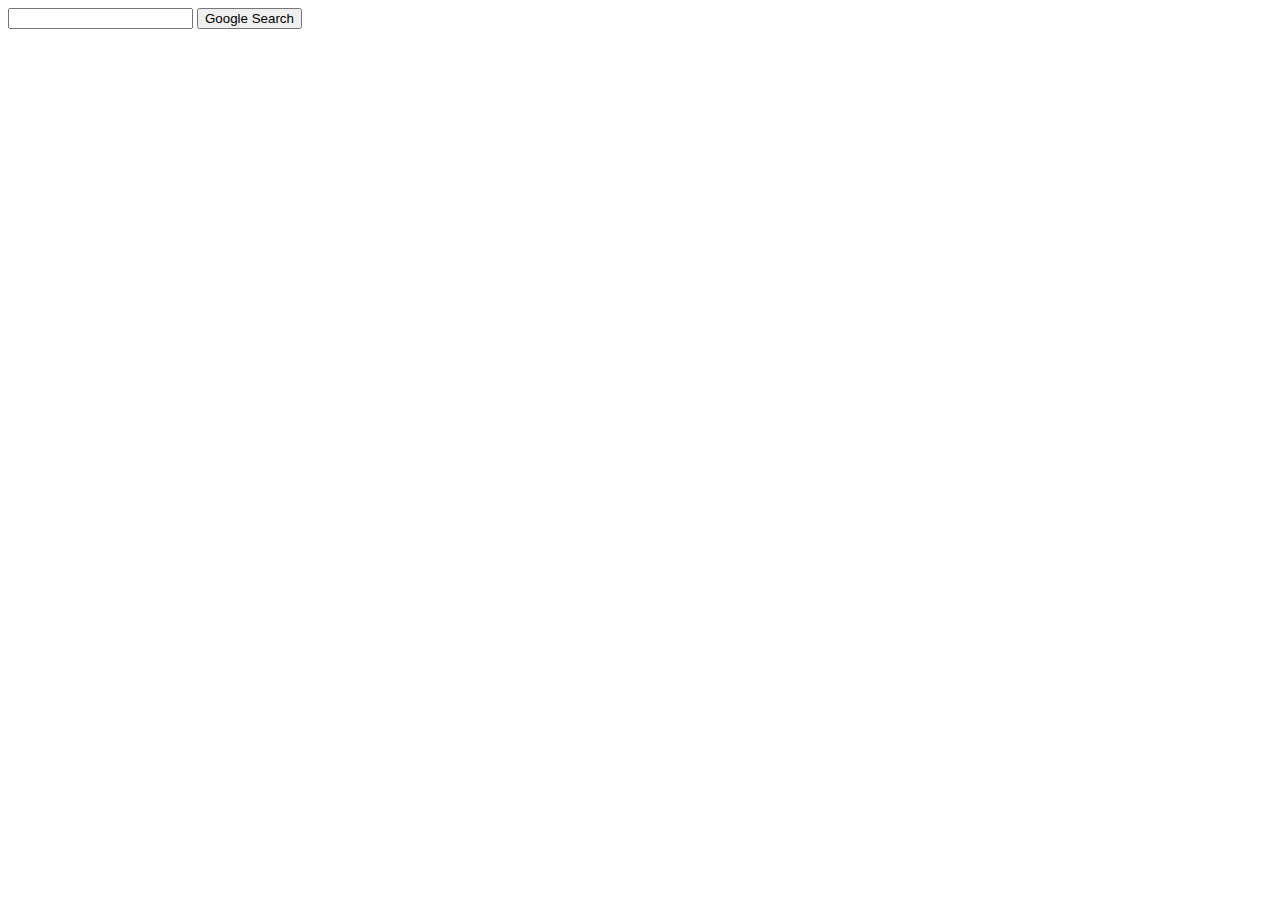
==== index.html @ 0ecc9a7a "Adding index file" ====
<!DOCTYPE html>
<html lang="en">
    <head>
        <title>Search</title>
    </head>
    <body>
        <form action="https://google.com/search">
            <input type="text" name="q">
            <input type="submit" value="Google Search">
        </form>
    </body>
</html>
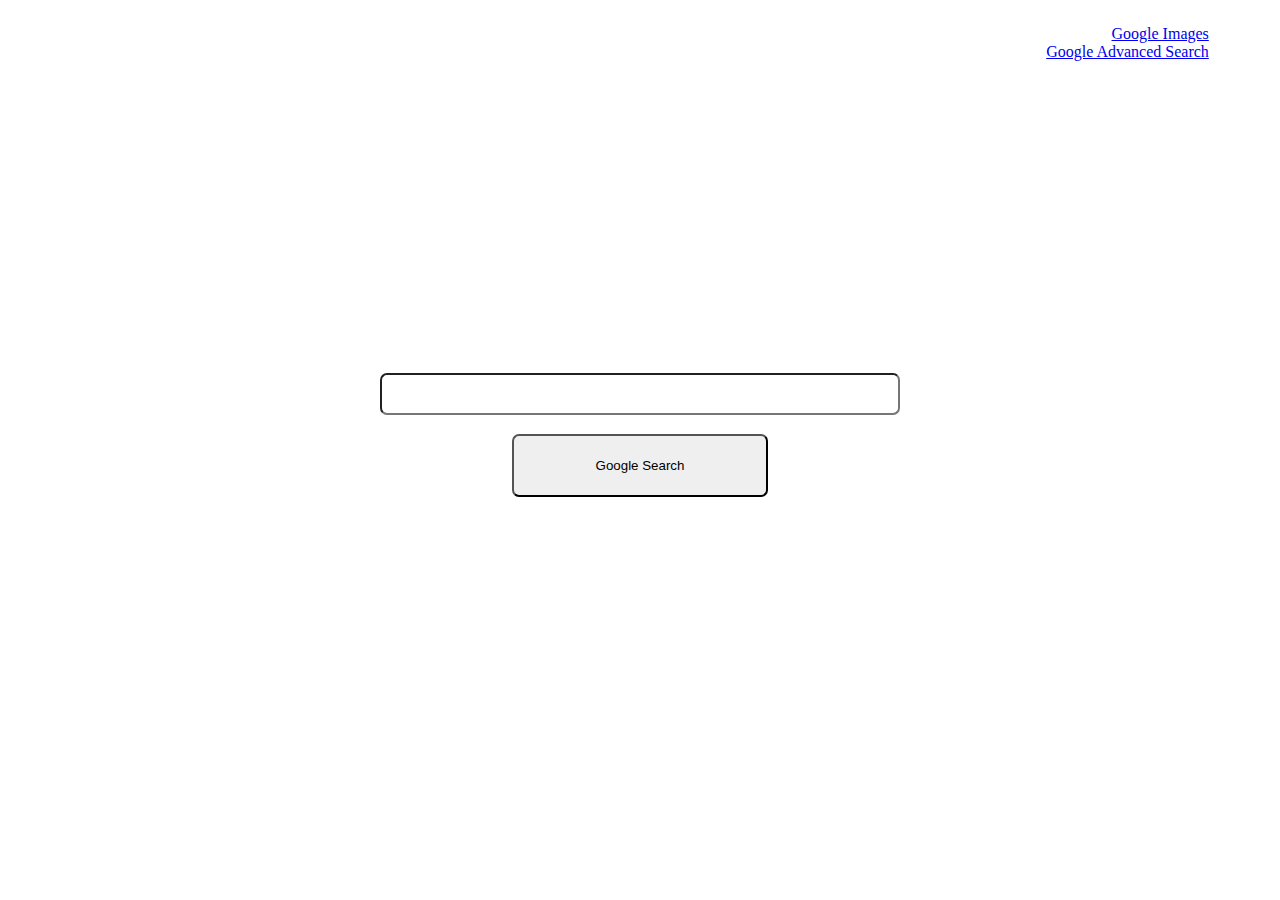
==== commit b8cd7bca: "Index.html updated" ====
--- a/index.html
+++ b/index.html
@@ -2,11 +2,19 @@
 <html lang="en">
     <head>
         <title>Search</title>
+        <link rel="stylesheet" href="css/styles.css">
     </head>
     <body>
-        <form action="https://google.com/search">
+      <div id="upper">
+          <a href="https://www.caracol.com">Google Images</a>
+      </div>
+      <div id="bottom">
+          <a href="https://www.caracol.com">Google Advanced Search</a>
+      </div>
+
+      <form action="https://google.com/search">
             <input type="text" name="q">
             <input type="submit" value="Google Search">
-        </form>
+      </form>
     </body>
 </html>
--- a/css/styles.css
+++ b/css/styles.css
@@ -0,0 +1,43 @@
+body {
+  font-family: tahoma;
+}
+
+form {
+  width: 50%;
+  height: 20%;
+  position: absolute;
+  top:0;
+  bottom: 0;
+  left: 0;
+  right: 0;
+  margin: auto;
+}
+
+input[type='text']{
+  display: block;
+  width: 80%;
+  height: 20%;
+  border-radius: 7px;
+  margin: auto;
+  margin-top: 2%;
+  margin-bottom: 2%;
+}
+
+input[type='submit']{
+  display: block;
+  width: 40%;
+  height: 35%;
+  border-radius: 7px;
+  margin: auto;
+  margin-top: 3%;
+  margin-bottom: 3%;
+}
+
+#upper {
+  margin-top: 2%;
+}
+
+#bottom, #upper {
+  text-align: right;
+  margin-right: 5%;
+}
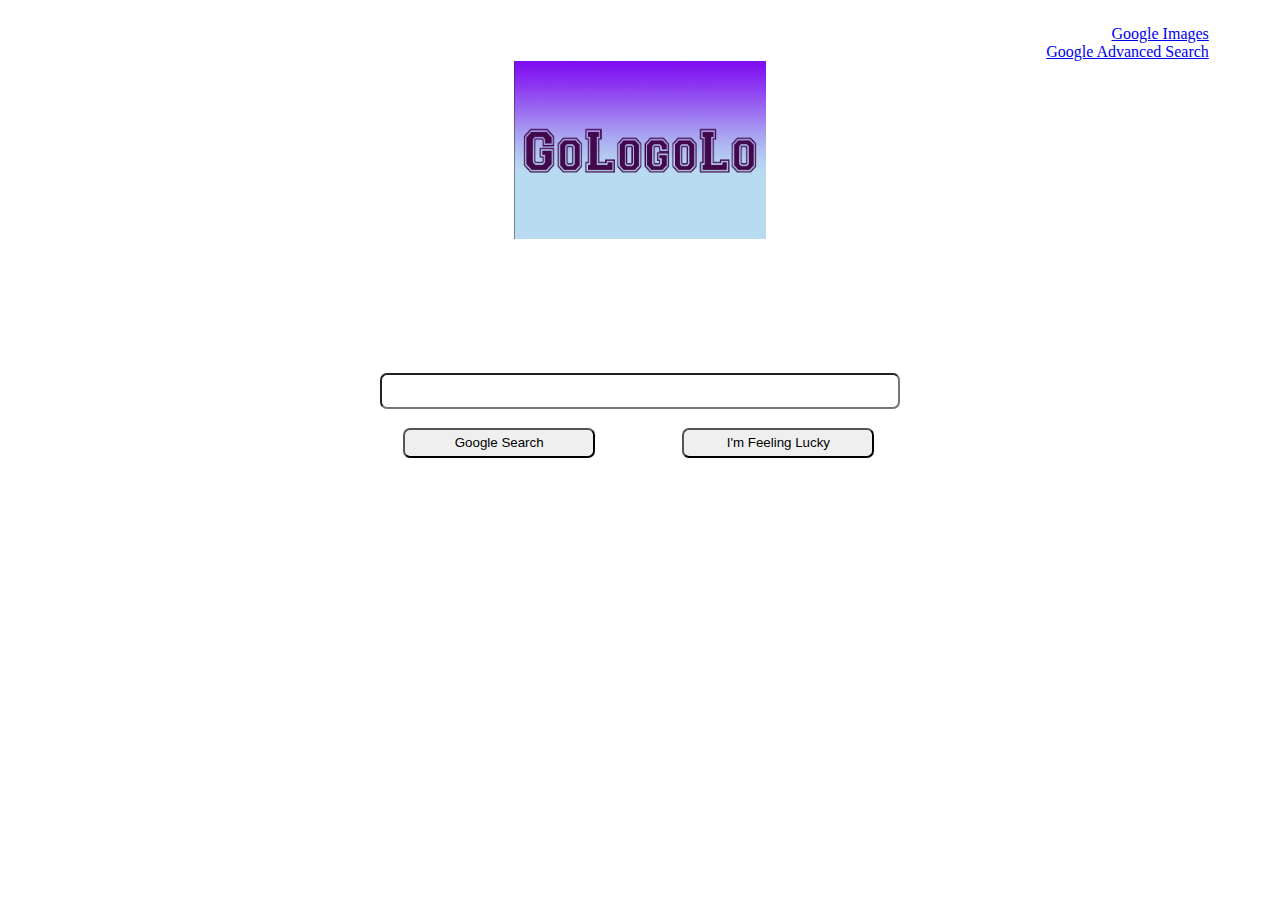
==== commit fdf491d2: "New files and updates added" ====
--- a/index.html
+++ b/index.html
@@ -6,15 +6,23 @@
     </head>
     <body>
       <div id="upper">
-          <a href="https://www.caracol.com">Google Images</a>
+          <a href="imgSearch.html">Google Images</a>
       </div>
       <div id="bottom">
-          <a href="https://www.caracol.com">Google Advanced Search</a>
+          <a href="advSearch.html">Google Advanced Search</a>
       </div>
-
-      <form action="https://google.com/search">
-            <input type="text" name="q">
-            <input type="submit" value="Google Search">
-      </form>
+      <div>
+          <a href="https://www.youtube.com/watch?v=Ivlzq89uow8"><img src="gologolo.png" width="20%" height="10%" class="center"></a>
+      </div>
+      <div id="schForm">
+          <form action="https://google.com/search">
+                <input type="text" name="q">
+                <input type="submit" value="Google Search">
+                <input type="submit" value="I'm Feeling Lucky" name="btnI">
+                <input type="hidden" name="source" value="hp">
+                <input type="hidden" name="ei" value="z75fYJGxK8qo5gLK46WgBQ">
+                <input type="hidden" name="iflsig" value="AINFCbYAAAAAYF_M39BUjOwHe51VqxcB-1lIkSmp85HM">
+          </form>
+     </div>
     </body>
 </html>
--- a/css/styles.css
+++ b/css/styles.css
@@ -2,7 +2,7 @@
   font-family: tahoma;
 }
 
-form {
+#schForm {
   width: 50%;
   height: 20%;
   position: absolute;
@@ -13,26 +13,6 @@
   margin: auto;
 }
 
-input[type='text']{
-  display: block;
-  width: 80%;
-  height: 20%;
-  border-radius: 7px;
-  margin: auto;
-  margin-top: 2%;
-  margin-bottom: 2%;
-}
-
-input[type='submit']{
-  display: block;
-  width: 40%;
-  height: 35%;
-  border-radius: 7px;
-  margin: auto;
-  margin-top: 3%;
-  margin-bottom: 3%;
-}
-
 #upper {
   margin-top: 2%;
 }
@@ -41,3 +21,29 @@
   text-align: right;
   margin-right: 5%;
 }
+
+input[type='text']{
+  display: block;
+  width: 80%;
+  height: 30px;
+  border-radius: 7px;
+  margin: auto;
+  margin-top: 2%;
+  margin-bottom: 2%;
+}
+
+input[type='submit']{
+  display: inline-block;
+  width: 30%;
+  height: 30px;
+  border-radius: 7px;
+  margin-left: 13%;
+  margin-top: 1%;
+  margin-bottom: 2%;
+}
+
+.center {
+  display: block;
+  margin-left: auto;
+  margin-right: auto;
+}
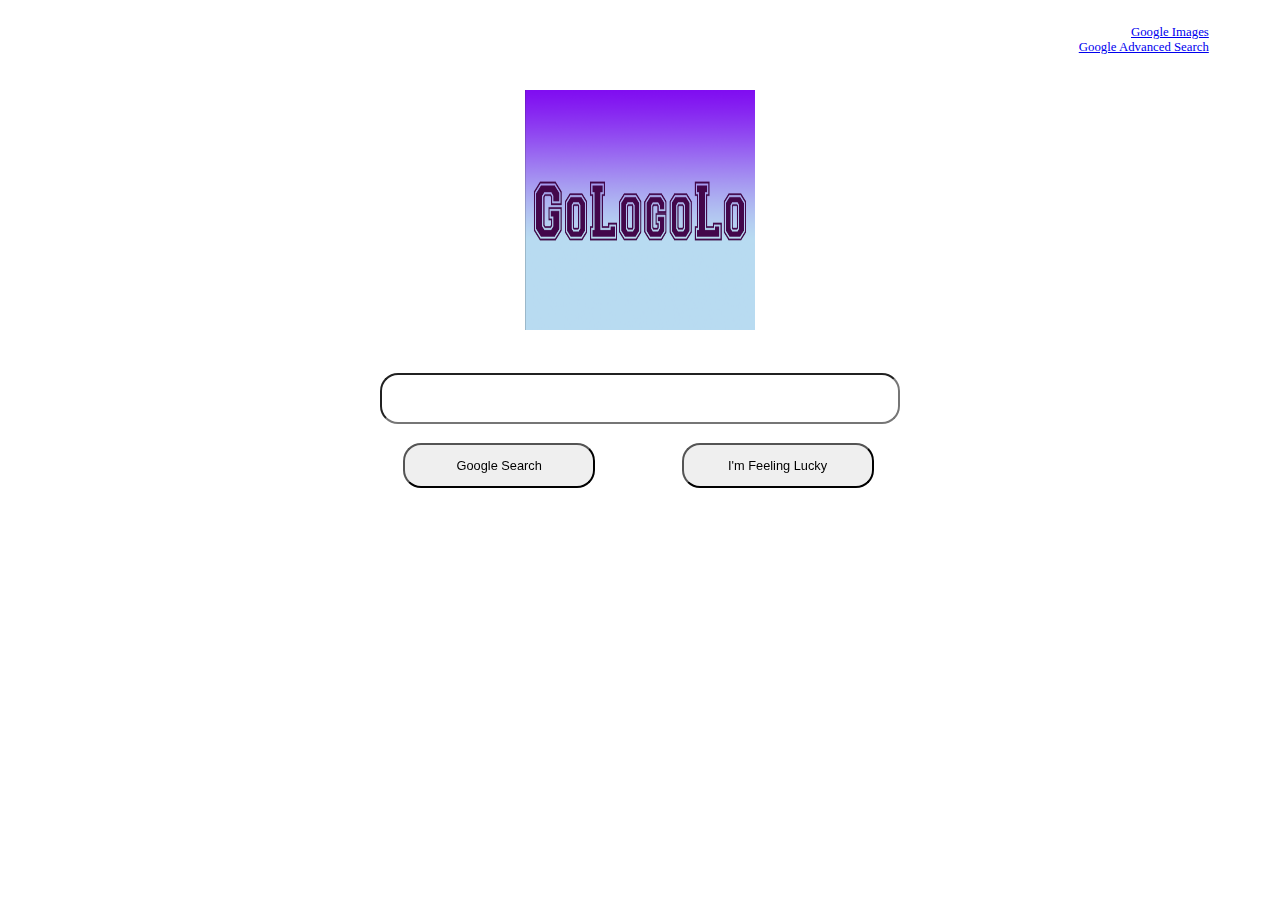
==== commit 7c21fd22: "Added little style changes." ====
--- a/index.html
+++ b/index.html
@@ -11,8 +11,8 @@
       <div id="bottom">
           <a href="advSearch.html">Google Advanced Search</a>
       </div>
-      <div>
-          <a href="https://www.youtube.com/watch?v=Ivlzq89uow8"><img src="gologolo.png" width="20%" height="10%" class="center"></a>
+      <div id="image">
+          <a href="https://www.youtube.com/watch?v=Ivlzq89uow8"><img src="gologolo.png" width="30%" height="30%" class="center"></a>
       </div>
       <div id="schForm">
           <form action="https://google.com/search">
@@ -21,7 +21,7 @@
                 <input type="submit" value="I'm Feeling Lucky" name="btnI">
                 <input type="hidden" name="source" value="hp">
                 <input type="hidden" name="ei" value="z75fYJGxK8qo5gLK46WgBQ">
-                <input type="hidden" name="iflsig" value="AINFCbYAAAAAYF_M39BUjOwHe51VqxcB-1lIkSmp85HM">
+                <input type="hidden" name="iflsig" value="AINFCbYAAAAAYGJ0vcaxKTq7on9dMTwzlW8HbonyfGC2">
           </form>
      </div>
     </body>
--- a/css/styles.css
+++ b/css/styles.css
@@ -1,5 +1,6 @@
 body {
   font-family: tahoma;
+  font-size: 1vw;
 }
 
 #schForm {
@@ -11,6 +12,14 @@
   left: 0;
   right: 0;
   margin: auto;
+}
+
+#image {
+  position: fixed;
+  top: 10%;
+  left: 20%;
+  right: 20%;
+  bottom: 1%;
 }
 
 #upper {
@@ -25,21 +34,23 @@
 input[type='text']{
   display: block;
   width: 80%;
-  height: 30px;
-  border-radius: 7px;
+  height: 5vh;
+  border-radius: 2vh;
   margin: auto;
   margin-top: 2%;
   margin-bottom: 2%;
+  font-size: 1vw;
 }
 
 input[type='submit']{
   display: inline-block;
   width: 30%;
-  height: 30px;
-  border-radius: 7px;
+  height: 5vh;
+  border-radius: 2vh;
   margin-left: 13%;
   margin-top: 1%;
   margin-bottom: 2%;
+  font-size: 1vw;
 }
 
 .center {
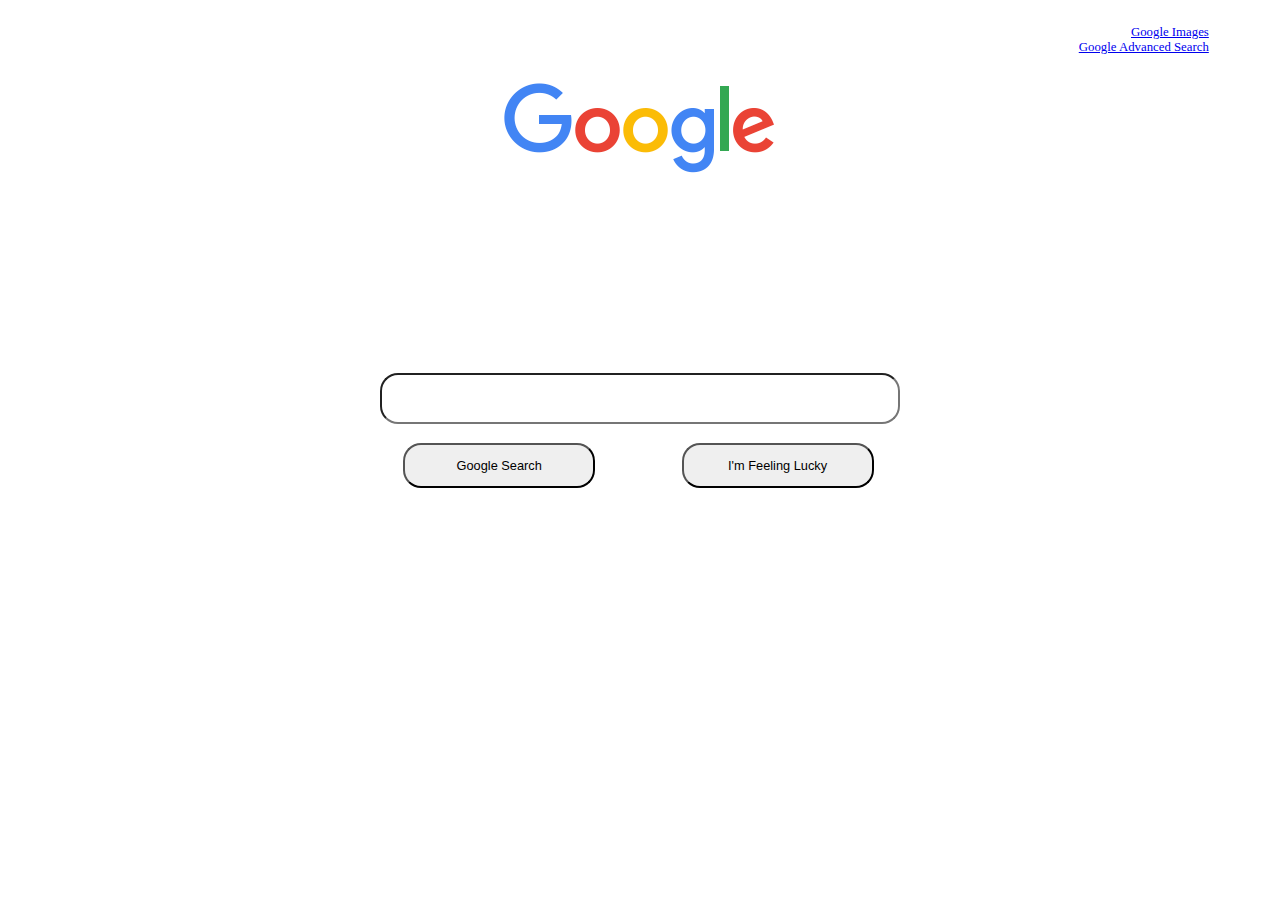
==== commit 26d3f45c: "Final style changes" ====
--- a/index.html
+++ b/index.html
@@ -11,17 +11,17 @@
       <div id="bottom">
           <a href="advSearch.html">Google Advanced Search</a>
       </div>
-      <div id="image">
-          <a href="https://www.youtube.com/watch?v=Ivlzq89uow8"><img src="gologolo.png" width="30%" height="30%" class="center"></a>
+      <div>
+          <a href="https://www.youtube.com/watch?v=Ivlzq89uow8"><img src="googleSearch.png" class="center"></a>
       </div>
       <div id="schForm">
           <form action="https://google.com/search">
                 <input type="text" name="q">
-                <input type="submit" value="Google Search">
-                <input type="submit" value="I'm Feeling Lucky" name="btnI">
+                <input type="submit" value="Google Search" class="button1">
+                <input type="submit" value="I'm Feeling Lucky" name="btnI" class="button2">
                 <input type="hidden" name="source" value="hp">
                 <input type="hidden" name="ei" value="z75fYJGxK8qo5gLK46WgBQ">
-                <input type="hidden" name="iflsig" value="AINFCbYAAAAAYGJ0vcaxKTq7on9dMTwzlW8HbonyfGC2">
+                <input type="hidden" name="iflsig" value="AINFCbYAAAAAYGKVVPYbKKPareNF4WbG4nyGrkPFSlFh">
           </form>
      </div>
     </body>
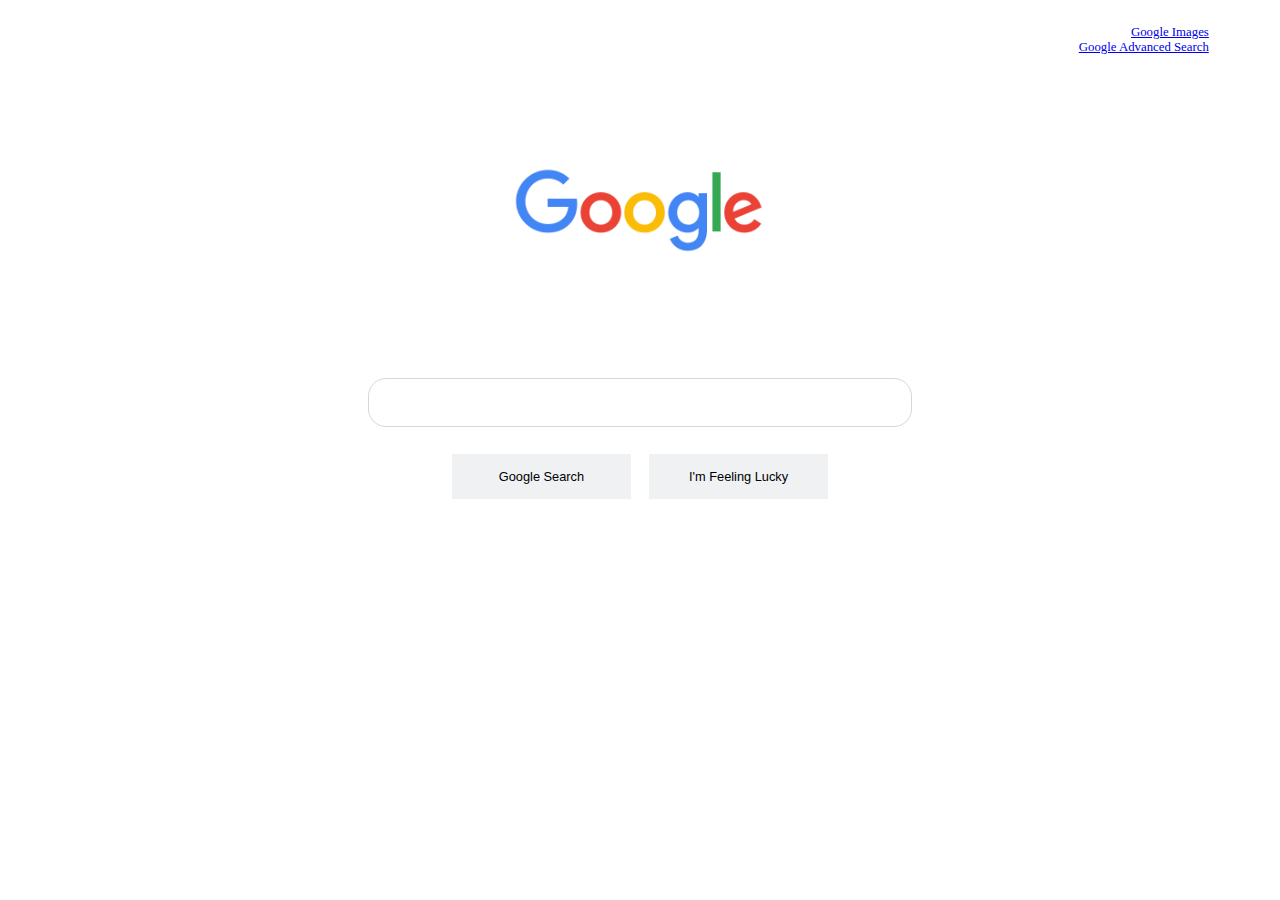
==== commit 291d65f4: "Small style change." ====
--- a/index.html
+++ b/index.html
@@ -12,7 +12,7 @@
           <a href="advSearch.html">Google Advanced Search</a>
       </div>
       <div>
-          <a href="https://www.youtube.com/watch?v=Ivlzq89uow8"><img src="googleSearch.png" class="center"></a>
+          <img src="googleSearch.png" class="center">
       </div>
       <div id="schForm">
           <form action="https://google.com/search">
@@ -21,7 +21,7 @@
                 <input type="submit" value="I'm Feeling Lucky" name="btnI" class="button2">
                 <input type="hidden" name="source" value="hp">
                 <input type="hidden" name="ei" value="z75fYJGxK8qo5gLK46WgBQ">
-                <input type="hidden" name="iflsig" value="AINFCbYAAAAAYGKVVPYbKKPareNF4WbG4nyGrkPFSlFh">
+                <input type="hidden" name="iflsig" value="AINFCbYAAAAAYHXAwLC-FNYwJszLJ5-U4o_rrHMWWBwf">
           </form>
      </div>
     </body>
--- a/css/styles.css
+++ b/css/styles.css
@@ -4,7 +4,7 @@
 }
 
 #schForm {
-  width: 50%;
+  width: 70%;
   height: 20%;
   position: absolute;
   top:0;
@@ -12,14 +12,6 @@
   left: 0;
   right: 0;
   margin: auto;
-}
-
-#image {
-  position: fixed;
-  top: 10%;
-  left: 20%;
-  right: 20%;
-  bottom: 1%;
 }
 
 #upper {
@@ -33,28 +25,49 @@
 
 input[type='text']{
   display: block;
-  width: 80%;
+  width: 60%;
   height: 5vh;
   border-radius: 2vh;
   margin: auto;
   margin-top: 2%;
   margin-bottom: 2%;
   font-size: 1vw;
+  border: 1px solid #D4D6D8;
 }
 
-input[type='submit']{
+.button1,.button2,.button3 {
   display: inline-block;
-  width: 30%;
+  width: 20%;
   height: 5vh;
-  border-radius: 2vh;
-  margin-left: 13%;
   margin-top: 1%;
   margin-bottom: 2%;
   font-size: 1vw;
+  background-color: #EFF1F3;
+  border: none;
+}
+
+.button1 {
+  margin-left: 29%;
+  margin-right: auto;
+  float: left;
+}
+
+.button2 {
+  margin-left: auto;
+  margin-right: 29%;
+  float: right;
+}
+
+.button3 {
+  display: block;
+  margin: auto;
 }
 
 .center {
   display: block;
   margin-left: auto;
   margin-right: auto;
+  margin-top: 7%;
+  width: 25%;
+  height: auto;
 }
